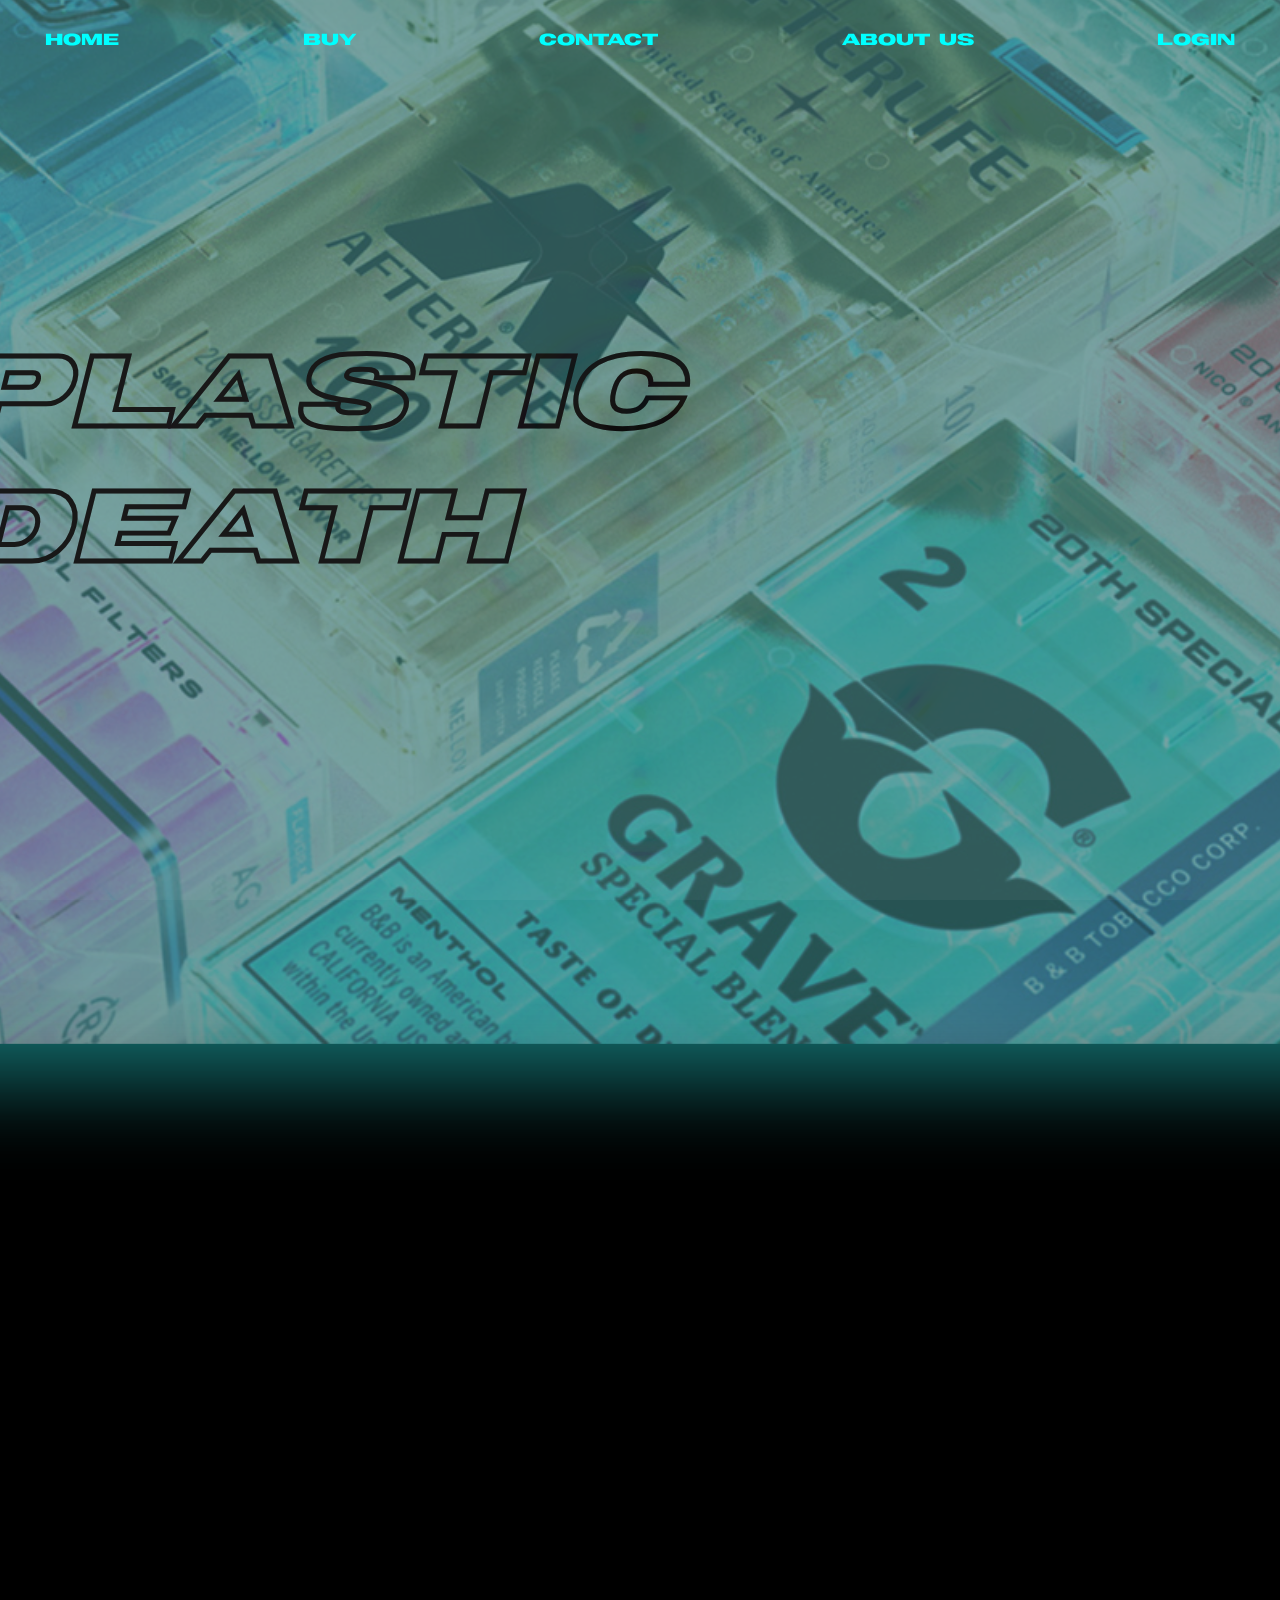
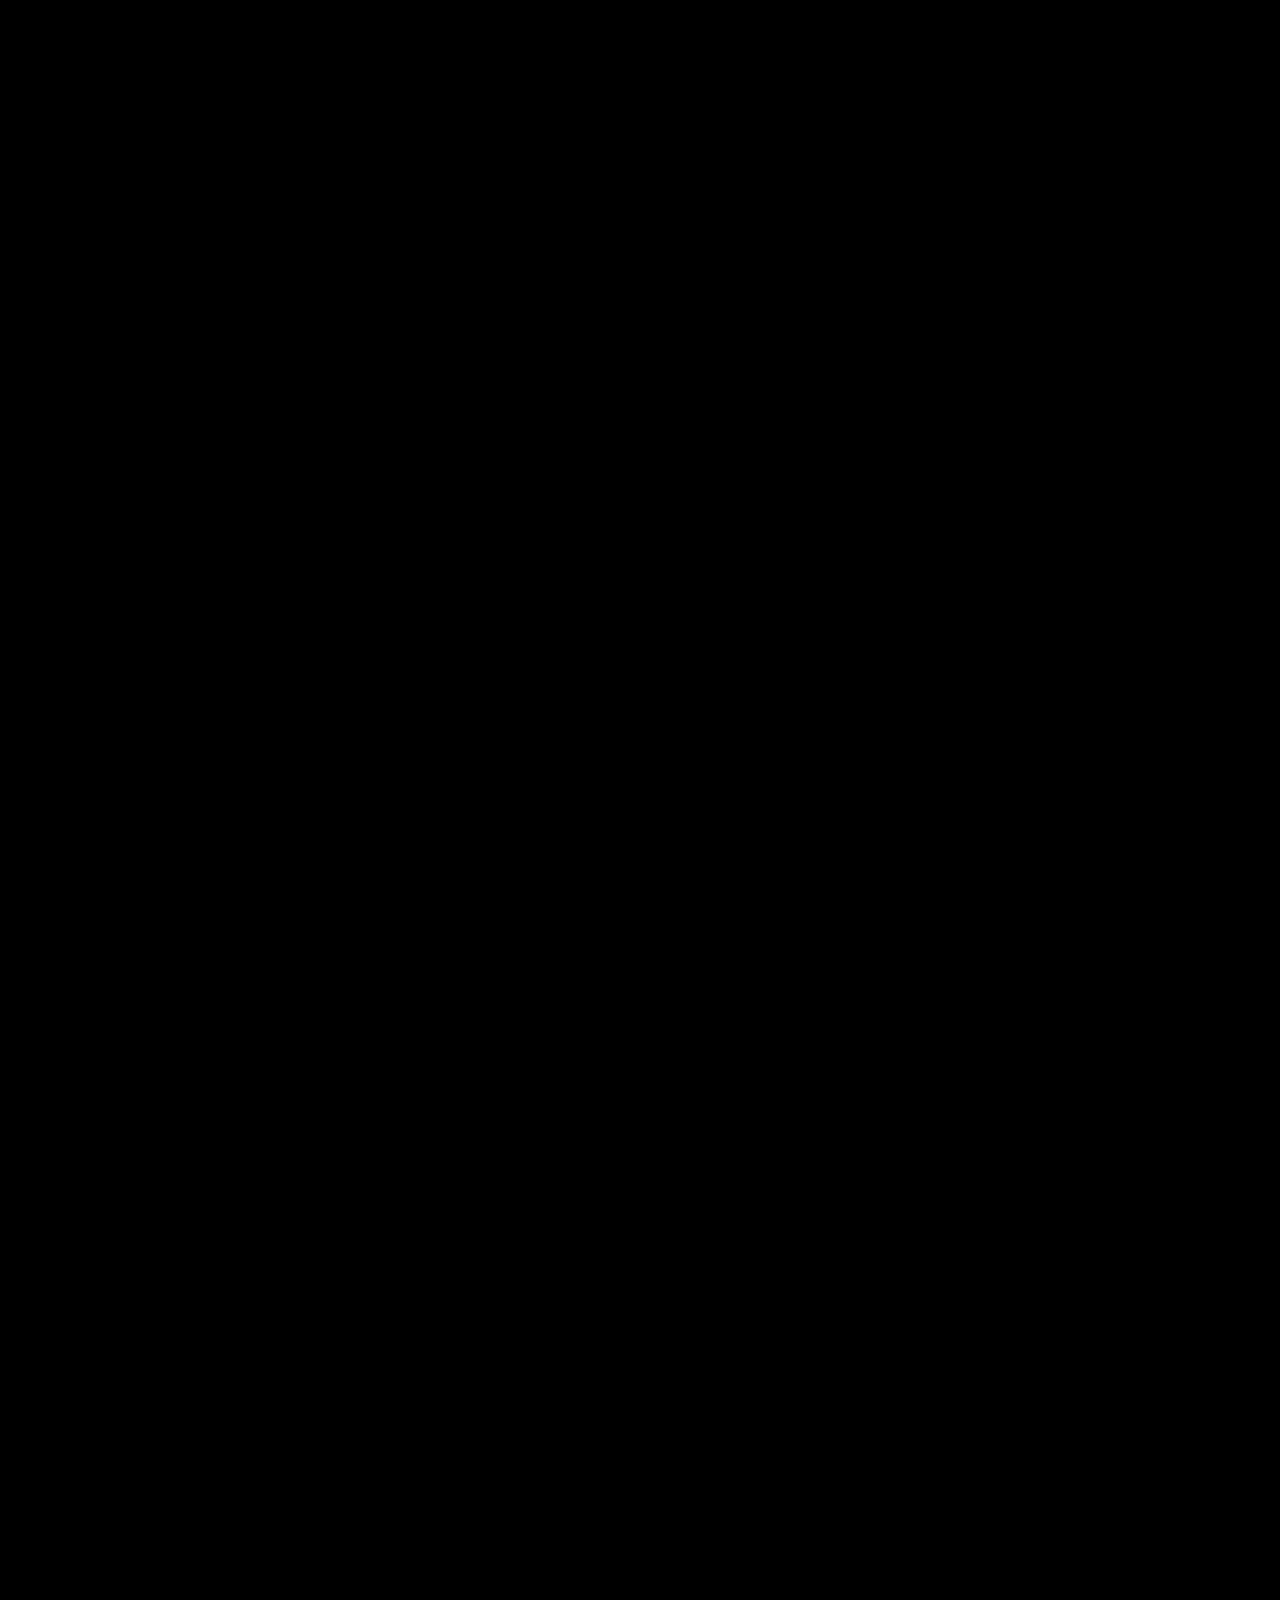
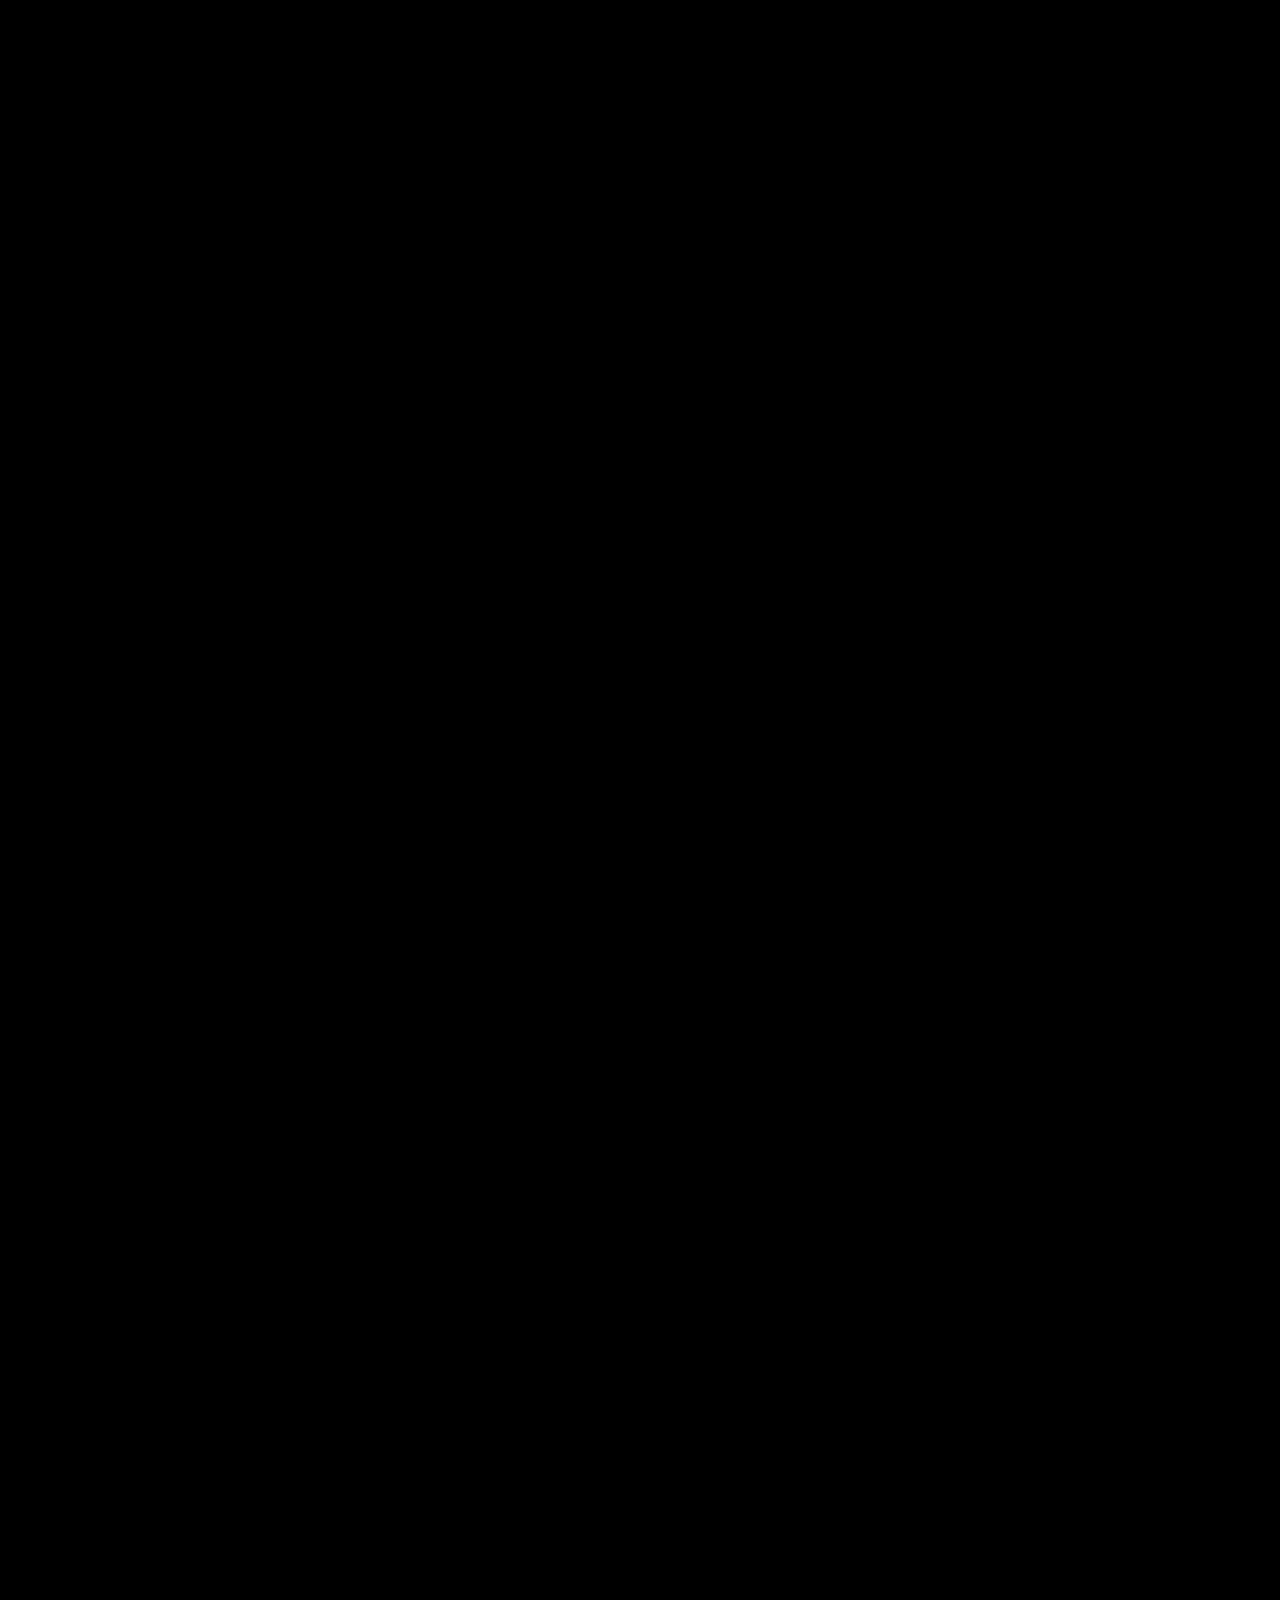
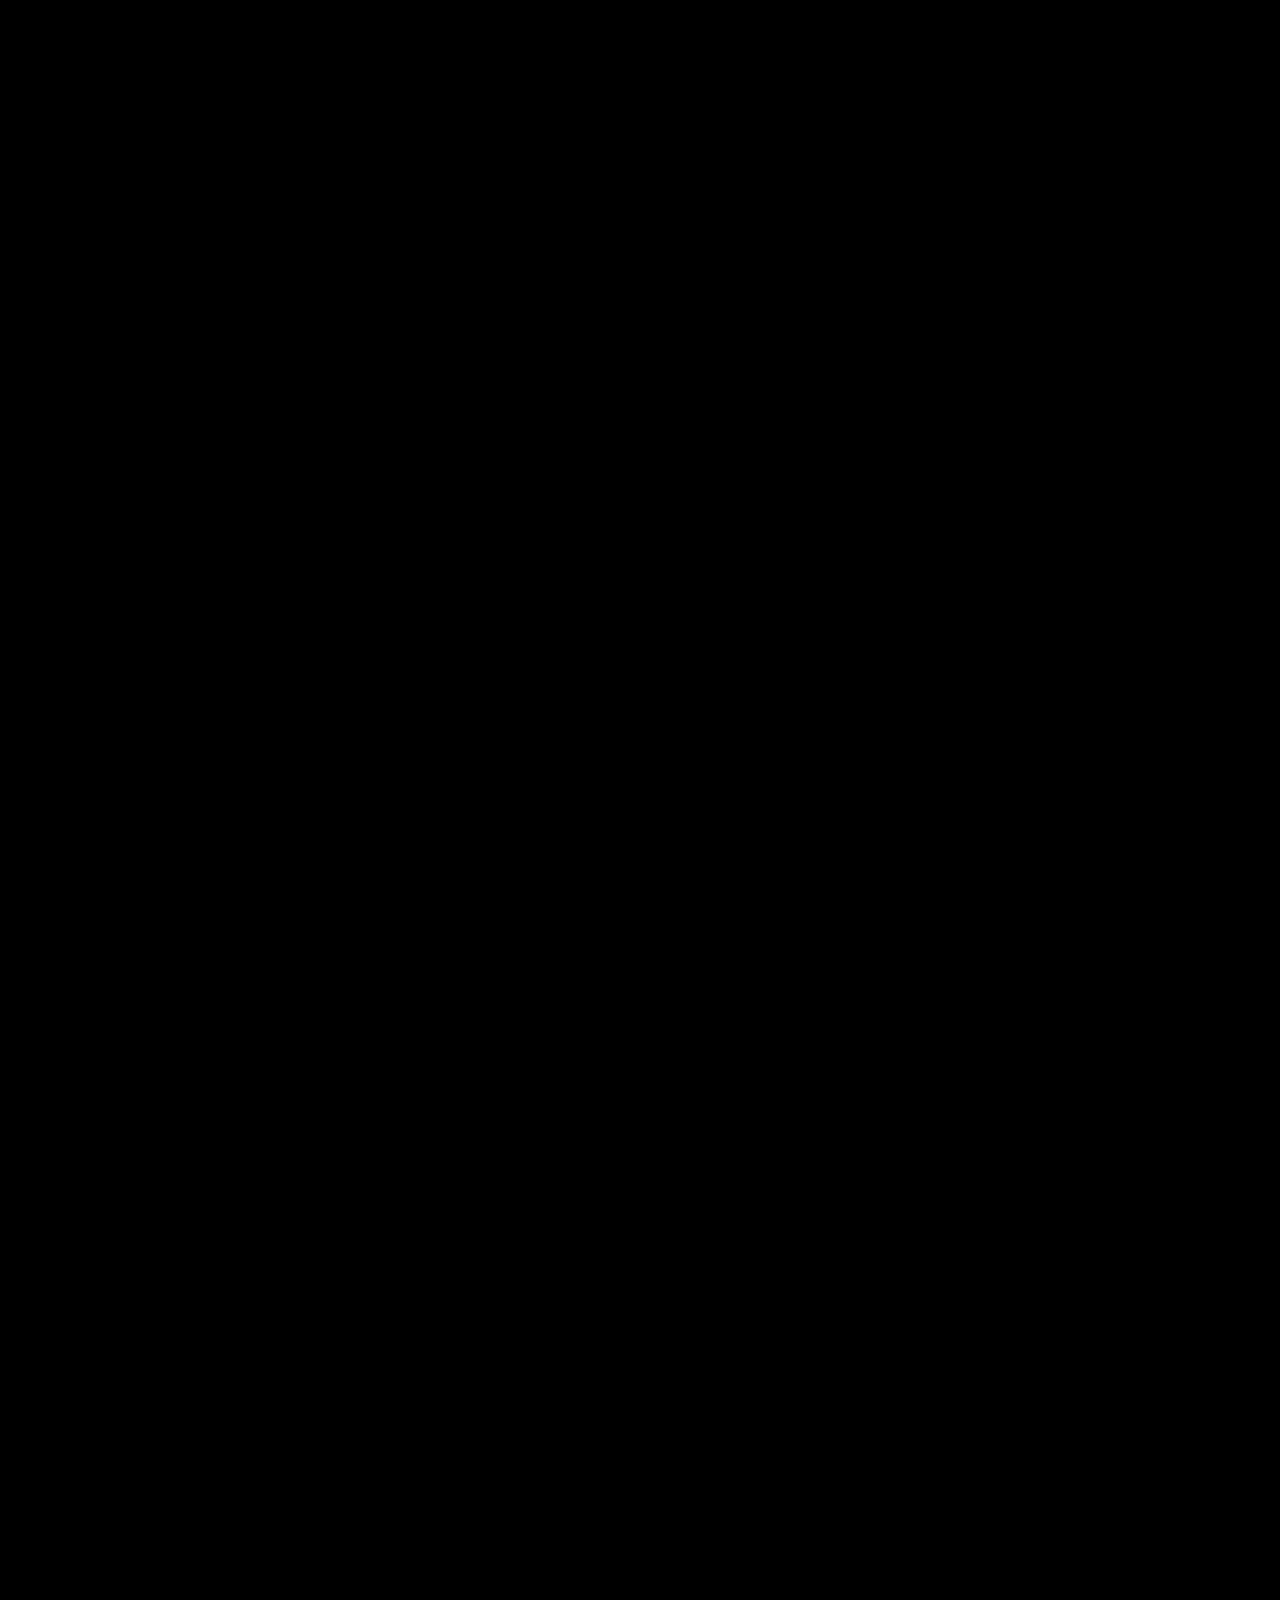
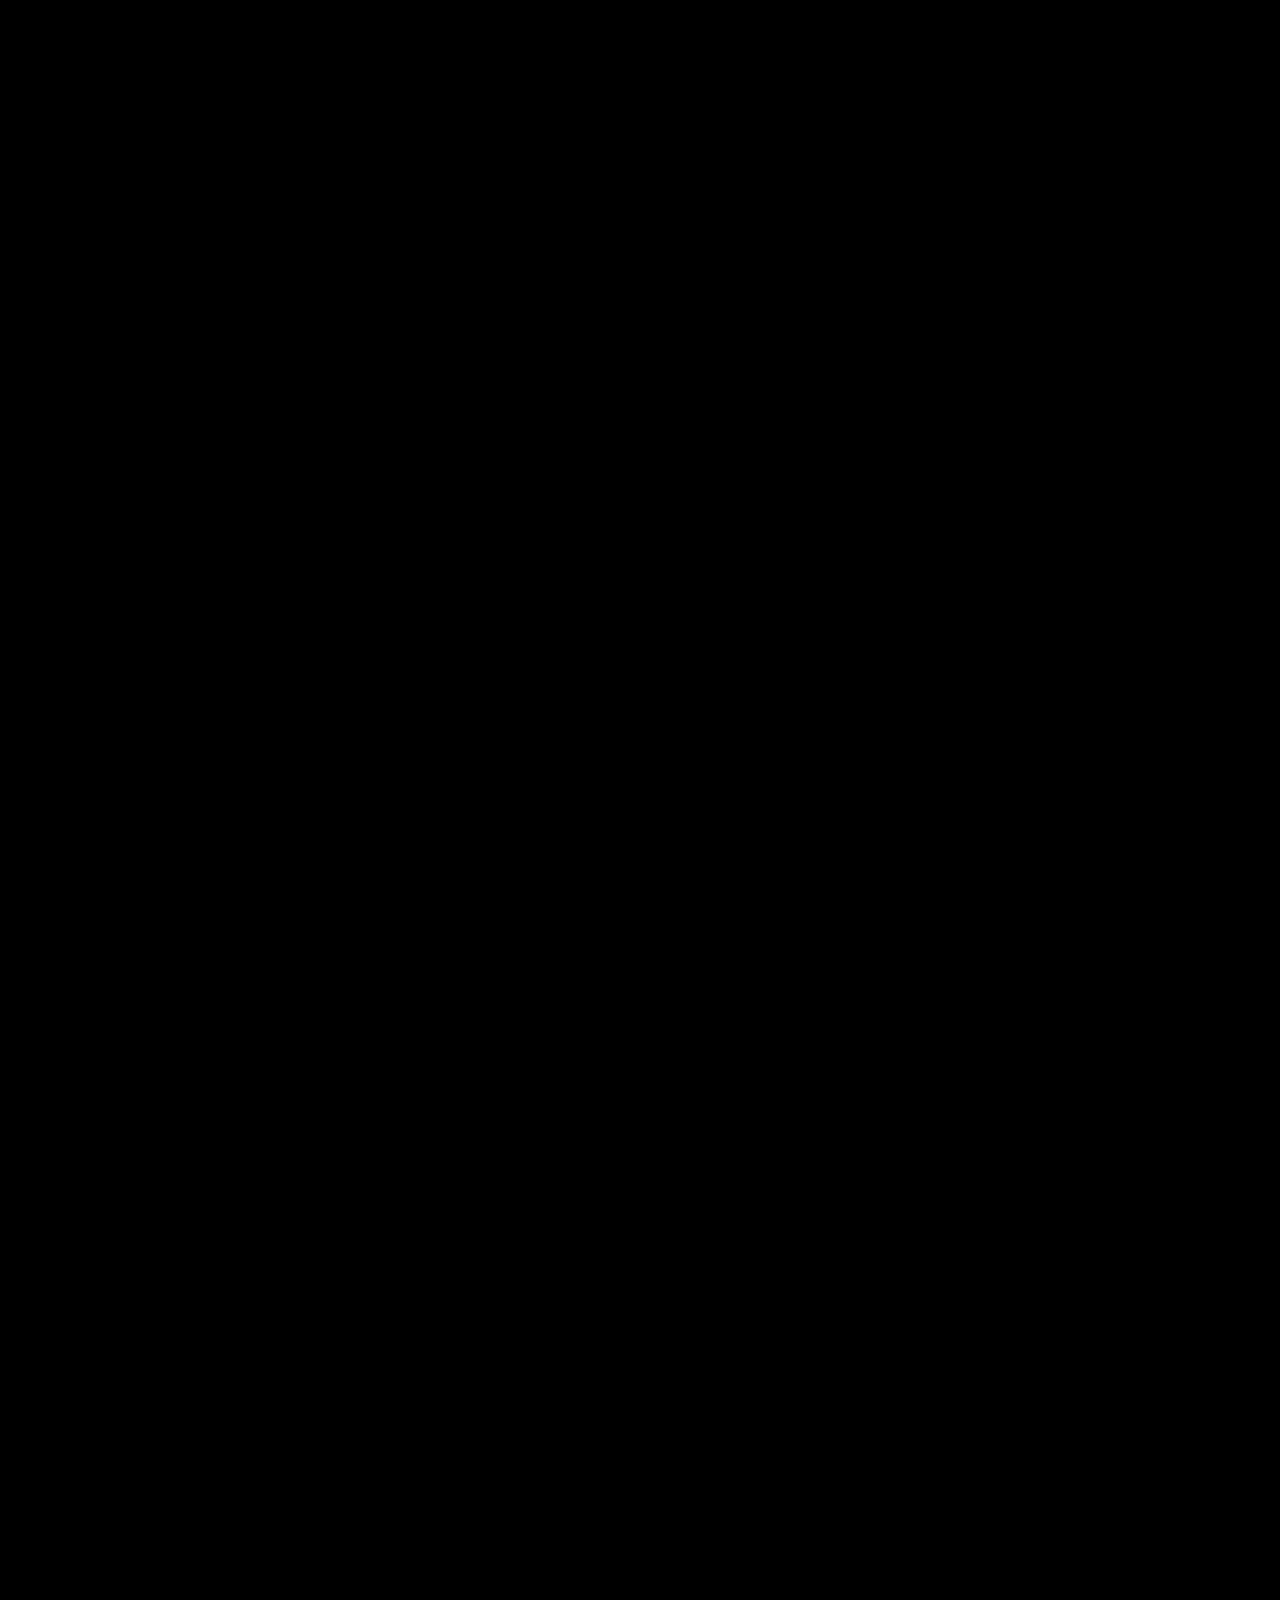
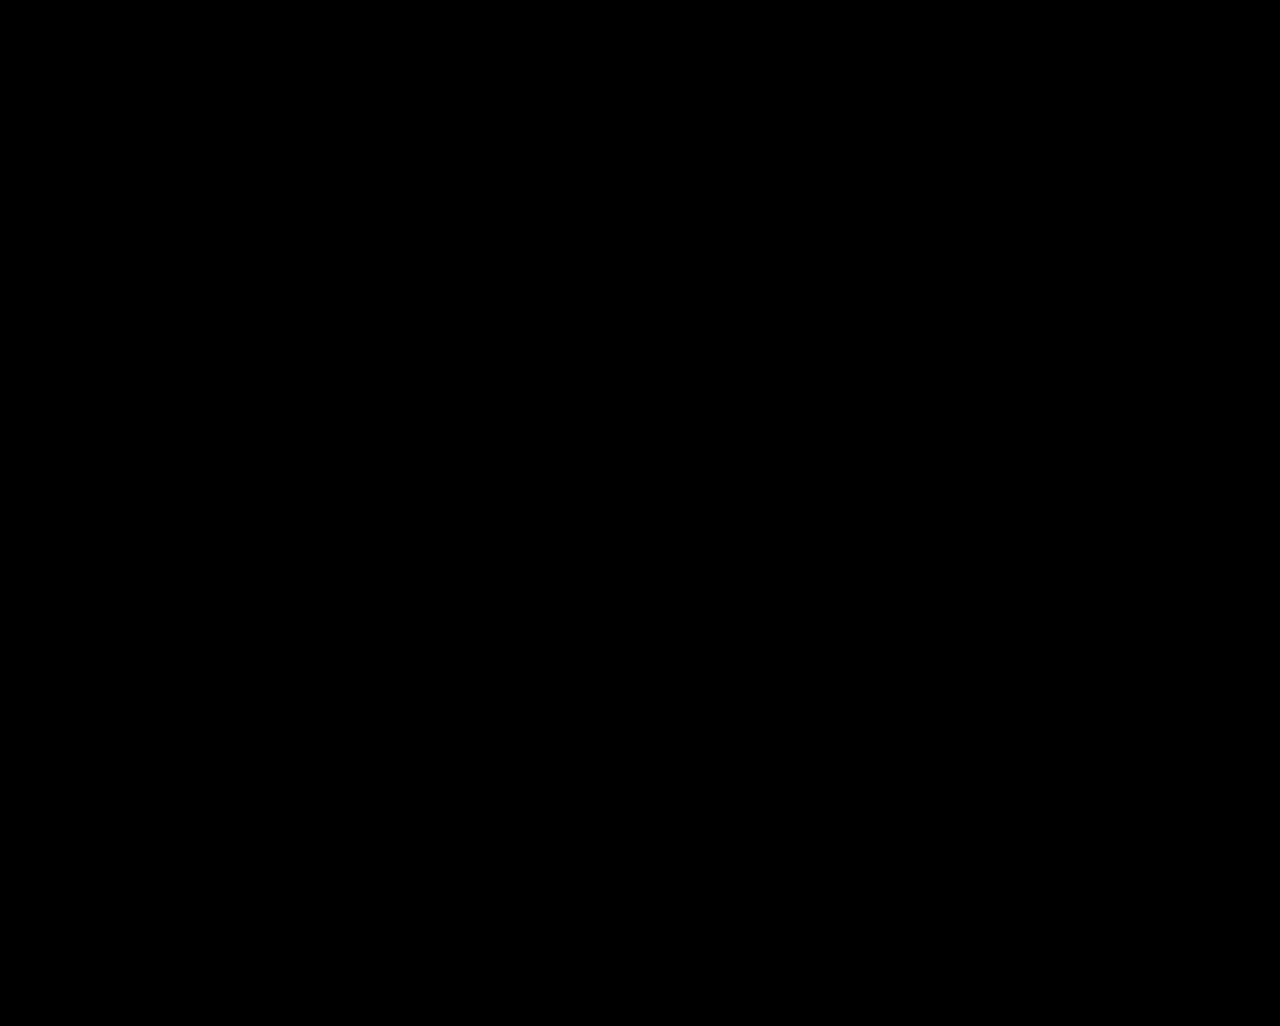
==== index.html @ f622ac5e "Add files via upload" ====
<!DOCTYPE html>
<html lang="en">
<head>
    <meta charset="UTF-8">
    <meta name="viewport" content="width=device-width, initial-scale=1.0">
    <title>Document</title>
    <link rel="stylesheet" href="mystyle.css">
    <style>
        body {
            margin: 0;
        }
    
        canvas {
            display: block;
        }
    </style>
</head>
<body>

    <img id="bg" src="background.png"></a>
    <header><b> Plastic Death </b></header>
    <canvas id="shaderCanvas"></canvas>
    <script src="shader-script.js"></script>

        <div class="nav">
            <a href="index.html"><div class="nav-item">Home</div></a>
            <a href="buy.php"><div class="nav-item">Buy</div></a>
            <div class="nav-item"><a href="contactus.php">Contact</a></div>
            <div class="nav-item"><a href="aboutus.php">About us</a></div>
            <div class="nav-item"><a href="login.php">Login</a></div>        
        </div>

    <article>   </article>
    <fotter>    </fotter>    
</body>
</html>
---- mystyle.css ----
@font-face {
    font-family: "NeutroB";
    src: url("Neutro-Bold.otf") format("opentype");
}


@font-face {
    font-family: "NeutroO";
    src: url("Neutro-Outline.otf") format("opentype");
}

* {
    box-sizing: border-box;
}

  body{
    height: 1000vh;
    z-index: 1;
    background-color: black;
    font-family: NeutroB;
    overflow-x: hidden; /* Hide horizontal scrollbar */
}

header{
    font-family: NeutroO;
    font-size: 100px;
    justify-content: center;
    z-index: 3000;
    color:#fff;
    display:flex;
    filter: opacity(100%);
    font-style: italic;
    position: relative;
    top:-360px;
    left:-50px;
    filter: invert(95%);
}

/* Styling for the navigation bar */
.nav {
    color: red;
    width: auto; /* Adjust width to fit content */
    text-align: center;
    height: 50px; /* Increased height for visibility */
    display: flex; /* Use flexbox for row alignment */
    align-items: center; /* Center items vertically */
    justify-content: space-between; /* Adjust spacing (use "center", "space-around", etc., as needed) */
    padding: 10px 20px; /* Adds some space inside the nav bar */
    position: fixed; /* Fixed positioning at the top */
    top: 0; /* Positions the nav bar at the top */
    left: 0; /* Aligns the nav to the left edge */
    right: 0; /* Ensures nav spans the full width */
    z-index: 10000; /* Ensures the nav is above other elements */
    filter: invert();
    margin: 15px;

}

/* Ensures content does not overlap with the fixed nav bar */
.container {
    display: flex;
    flex-direction: column; /* Stack content vertically */
    align-items: flex-start; /* Aligns items at the top */
    gap: 2.5rem;
    margin-top: 60px; /* Adds space to accommodate the fixed nav bar */
}


.nav + .nav {
    margin-top: 60px; 
}


.nav-item {
    margin: 0 10px;
    cursor: pointer; 
}

#bg {
    display: flex;
    justify-content: center;
    align-items: center;
    margin: 2vw auto; /* Dynamic margins for better adaptability */
    position: relative;
    scale: 2.2; /* Adjusted for responsiveness */
    width: 80%; /* Use percentage-based width */
    max-width: 1200px; /* Limit maximum size for large screens */
    height: auto; /* Maintain aspect ratio */
    z-index: 0;
    filter: opacity(50%) drop-shadow(16px 16px 20px red) invert(85%);
    transition: all 0.3s ease-in-out; /* Smooth transition for scaling */
}

/* Adjust for smaller screens */
@media screen and (max-width: 768px) {
    #bg {
        scale: 1; /* Reduce scaling on smaller screens */
        width: 90%; /* Increase width to take more space */
    }
}

/* Responsive Canvas (#shaderCanvas) */
#shaderCanvas {
    z-index: 5000;
    position: absolute;
    top: 0;
    left: 0;
    width: 100%; /* Full-width to fit the screen */
    height: 100vh; /* Full height of the viewport */
    filter: opacity(5%) invert();
    pointer-events: none; /* Keep canvas non-interactive */
    transition: filter 0.3s ease-in-out; /* Smooth transitions */
}

/* Adjust canvas filter for smaller screens */
@media screen and (max-width: 768px) {
    #shaderCanvas {
        filter: opacity(10%) invert(); /* Slightly stronger filter for better visibility */
    }
}

a{
    z-index: 10000;
    text-decoration:none;
    color:red;
}


a:hover{
    position:relative;
    top:5px;
    color:#6b9691;
    filter: drop-shadow(16px 16px 20px #6b9691) invert(150%);;
}

.containergrid {
    margin-top: 70px; /* Space for fixed header */
    padding: 0px;
    filter: opacity(50%) drop-shadow(16px 16px 20px red) invert(85%);
}

/* Grid Layout */
.flex-grid {
    display: grid;
    grid-template-columns: repeat(auto-fit, minmax(200px, 1fr));
    gap: 1rem;
    margin: 10px 0;
    padding: 5px;
    background-color: rgba(0, 0, 255, 0.1);
    border-radius: 10px;
    flex-wrap: nowrap; /* Prevent wrapping to ensure all items stay in one row */
    width: 100vw; /* Full width of the screen */
}

.col {
    background-color: red;
    aspect-ratio: 3/4;
    display: flex;
    justify-content: center;
    align-items: center;
    overflow: hidden;
    border-radius: 5px;
    box-shadow: 0px 4px 10px rgba(0, 0, 0, 0.3);
}

.col img {
    width: 100%;
    height: 100%;
    object-fit: cover;
    transition: transform 0.3s ease, filter 0.3s ease;
}

.col:hover img {
    transform: scale(1.1);
    filter: brightness(1.2);
}

.footer {
    text-align: center;
    padding: 10px;
    background-color: rgba(255, 255, 255, 0.1);
    position: sticky;
    bottom: 0;
    color: white;
}

/* Container Styles */
.hover-container {
    display: flex;
    flex-direction: column;
    align-items: flex-start;
    gap: 1rem;
    position: relative;
    scale:0.9;
}

.display-container {
    display: flex;
    flex-direction: column; /* Arrange items in a row */
    justify-content: flex-start; /* Align to the left */
    align-items: flex-start; /* Align top edges */
    gap: 20px; /* Space between image and text displays */
    margin: 20px auto; /* Center container on the page */
    padding: 10px;
    width: 90%; /* Flexible container width */
}

/* Hover Text */
.col {
    cursor: pointer;
    font-size: 1.2rem;
    color: white;
    transition: color 0.3s ease;
}

.col:hover {
    color: red;
}

/* Image Display Area */
.image-display {
    position: relative;
    width: 100%;
    height: 1400px;
    overflow: hidden;
    border-radius: 20px;
    max-width: 1200px; /* Limit maximum width */
}

/* Text Display Area */
.text-display {
    position: relative;
    width:100%;
    color: white;
    border-radius: 10px;
    padding: 20px;
    display: flex;
    justify-content: center;
    align-items: center;
    text-align: center;
    font-size: 1rem;
    word-wrap: break-word; /* Break long words to prevent overflow */
    overflow-wrap: break-word; /* Ensure wrapping works in all browsers */
    overflow: hidden; /* Hide overflowing content */
}

/* Responsive Typography */
.text-display p {
    font-size: clamp(1rem, 2.5vw, 1.5rem); /* Scales font size based on screen width */
}

/* Media Queries for Larger Screens */
@media screen and (min-width: 768px) {
    .display-container {
        flex-direction: row; /* Arrange items in a row */
        gap: 20px; /* Space between image and text displays */
    }

    .image-display,
    .text-display {
        width: 50%; /* Each takes half the container width */
    }

    .image-display {
        aspect-ratio: 1/1; /* Adjust ratio for larger displays */
    }
}

/* Media Queries for Smaller Screens */
@media screen and (max-width: 480px) {
    .text-display {
        font-size: 0.9rem; /* Reduce font size for smaller screens */
        padding: 10px; /* Adjust padding */
        word-wrap:break-word;
    }
}

/* Stacked Images */
.hover-img {
    position: absolute;
    top: 0;
    left: 0;
    width: 100%;
    height: 100%;
    object-fit: cover;
    opacity: 0;
    transform: scale(0.9); /* Shrink slightly by default */
    transition: opacity 0.5s ease, transform 0.5s ease; /* Smooth fade and zoom */
    filter: opacity(50%) drop-shadow(16px 16px 20px red) invert(85%);
}


/* Show Image on Hover */
.col:hover ~ .image-display #img1,
.col[data-img="img2"]:hover ~ .image-display #img2,
.col[data-img="img3"]:hover ~ .image-display #img3 {
    opacity: 1;
    transform: scale(1);
}
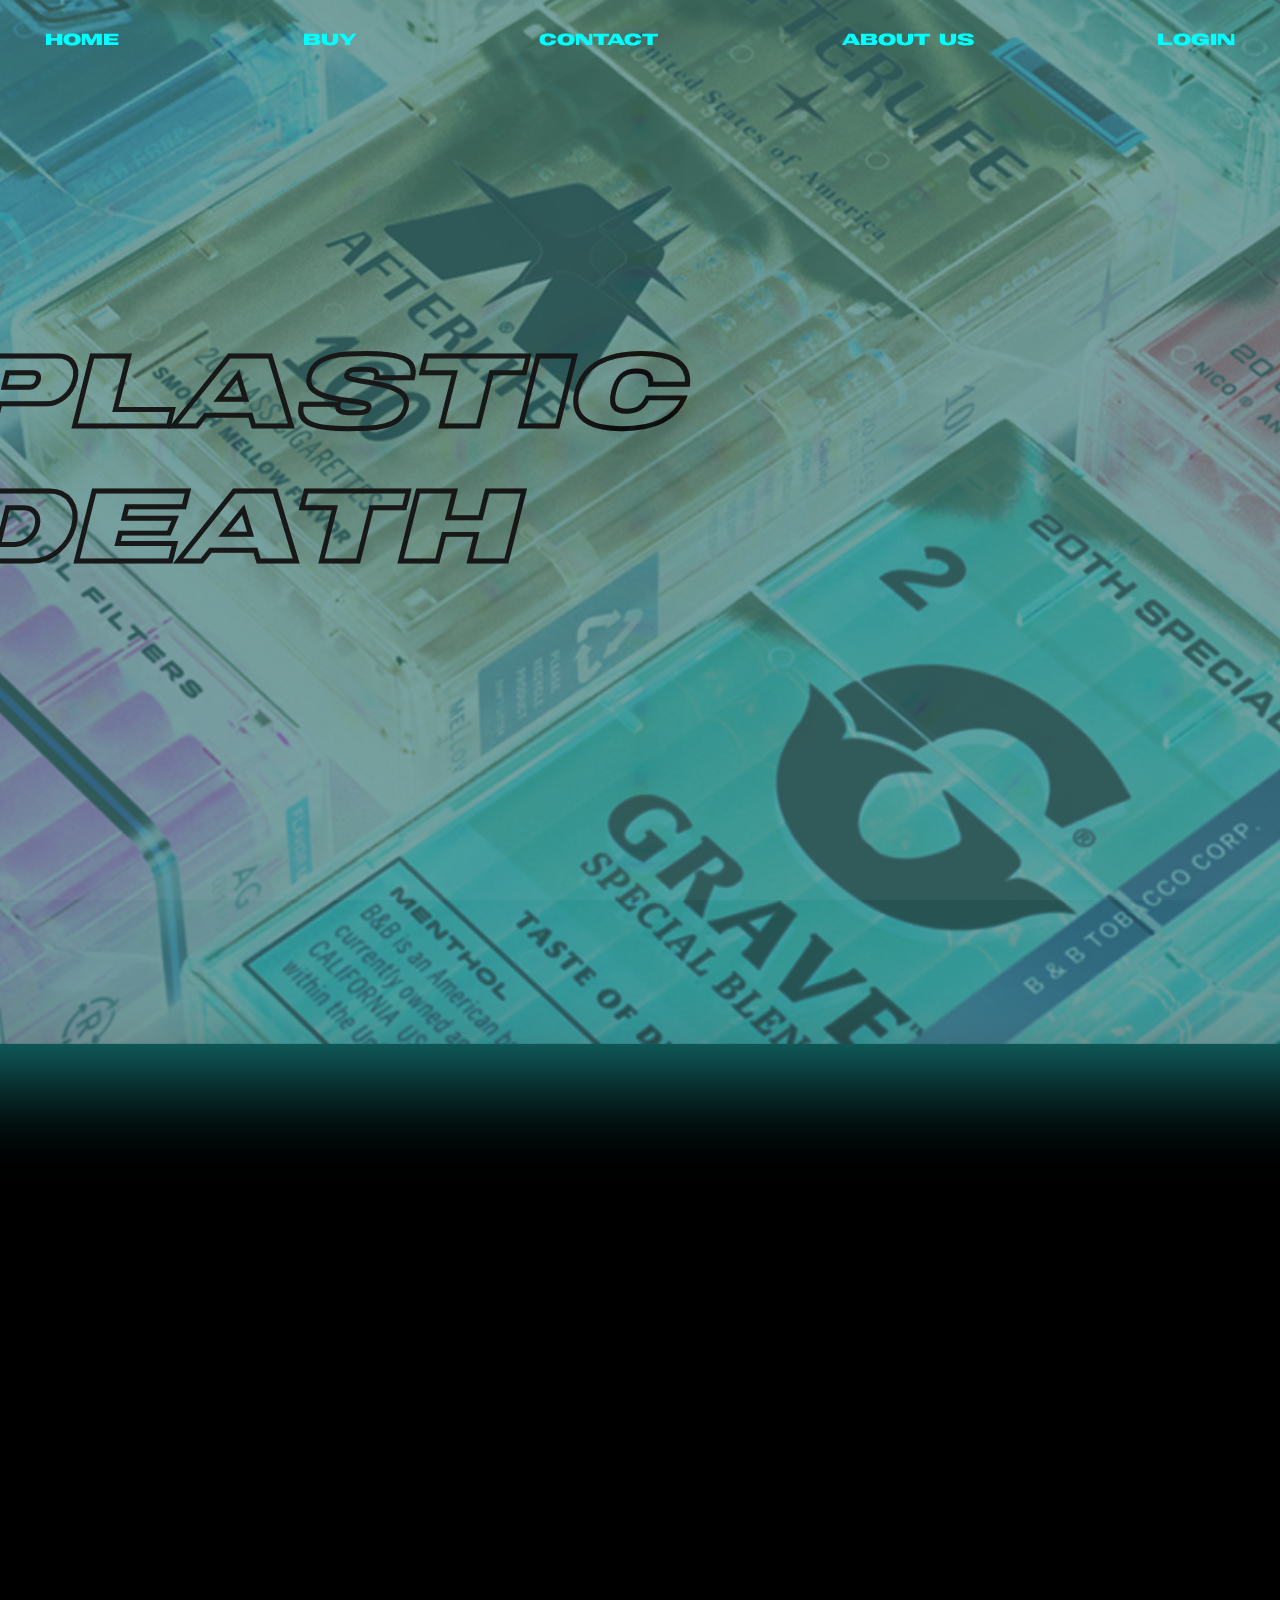
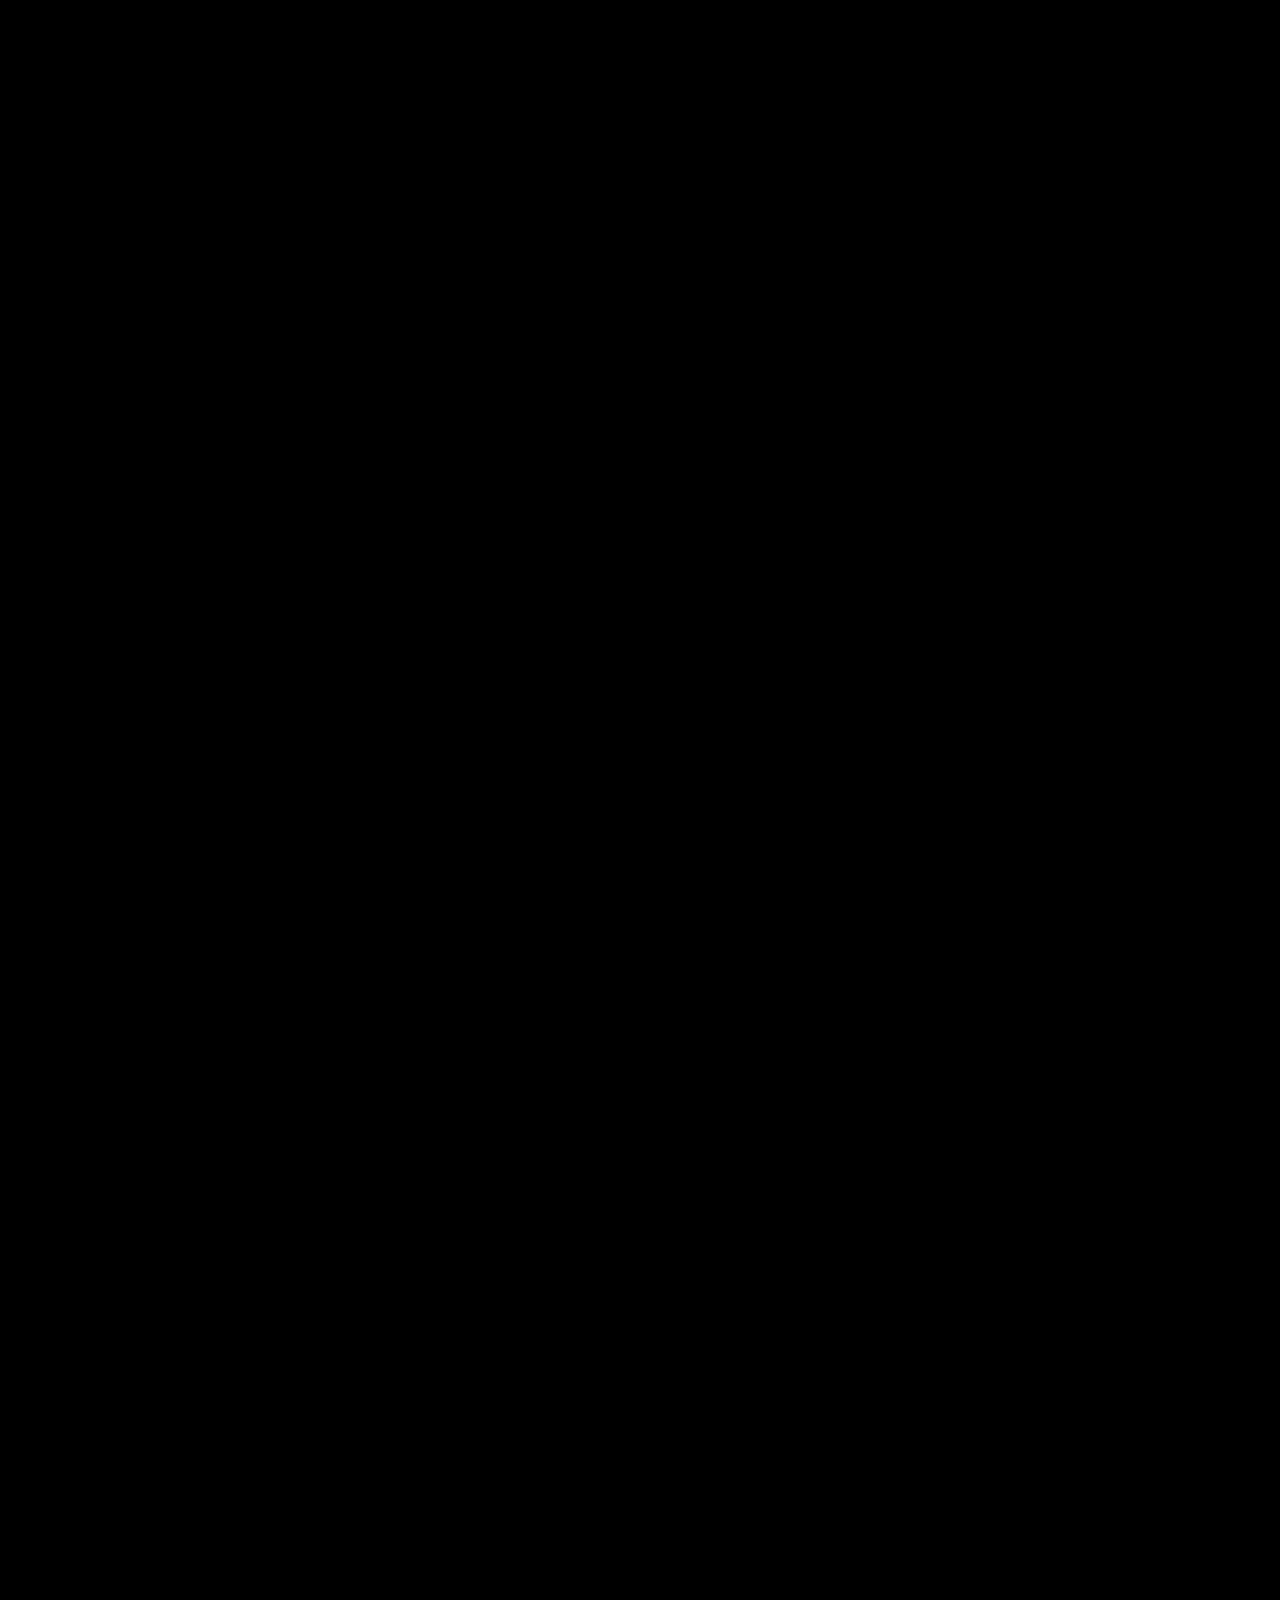
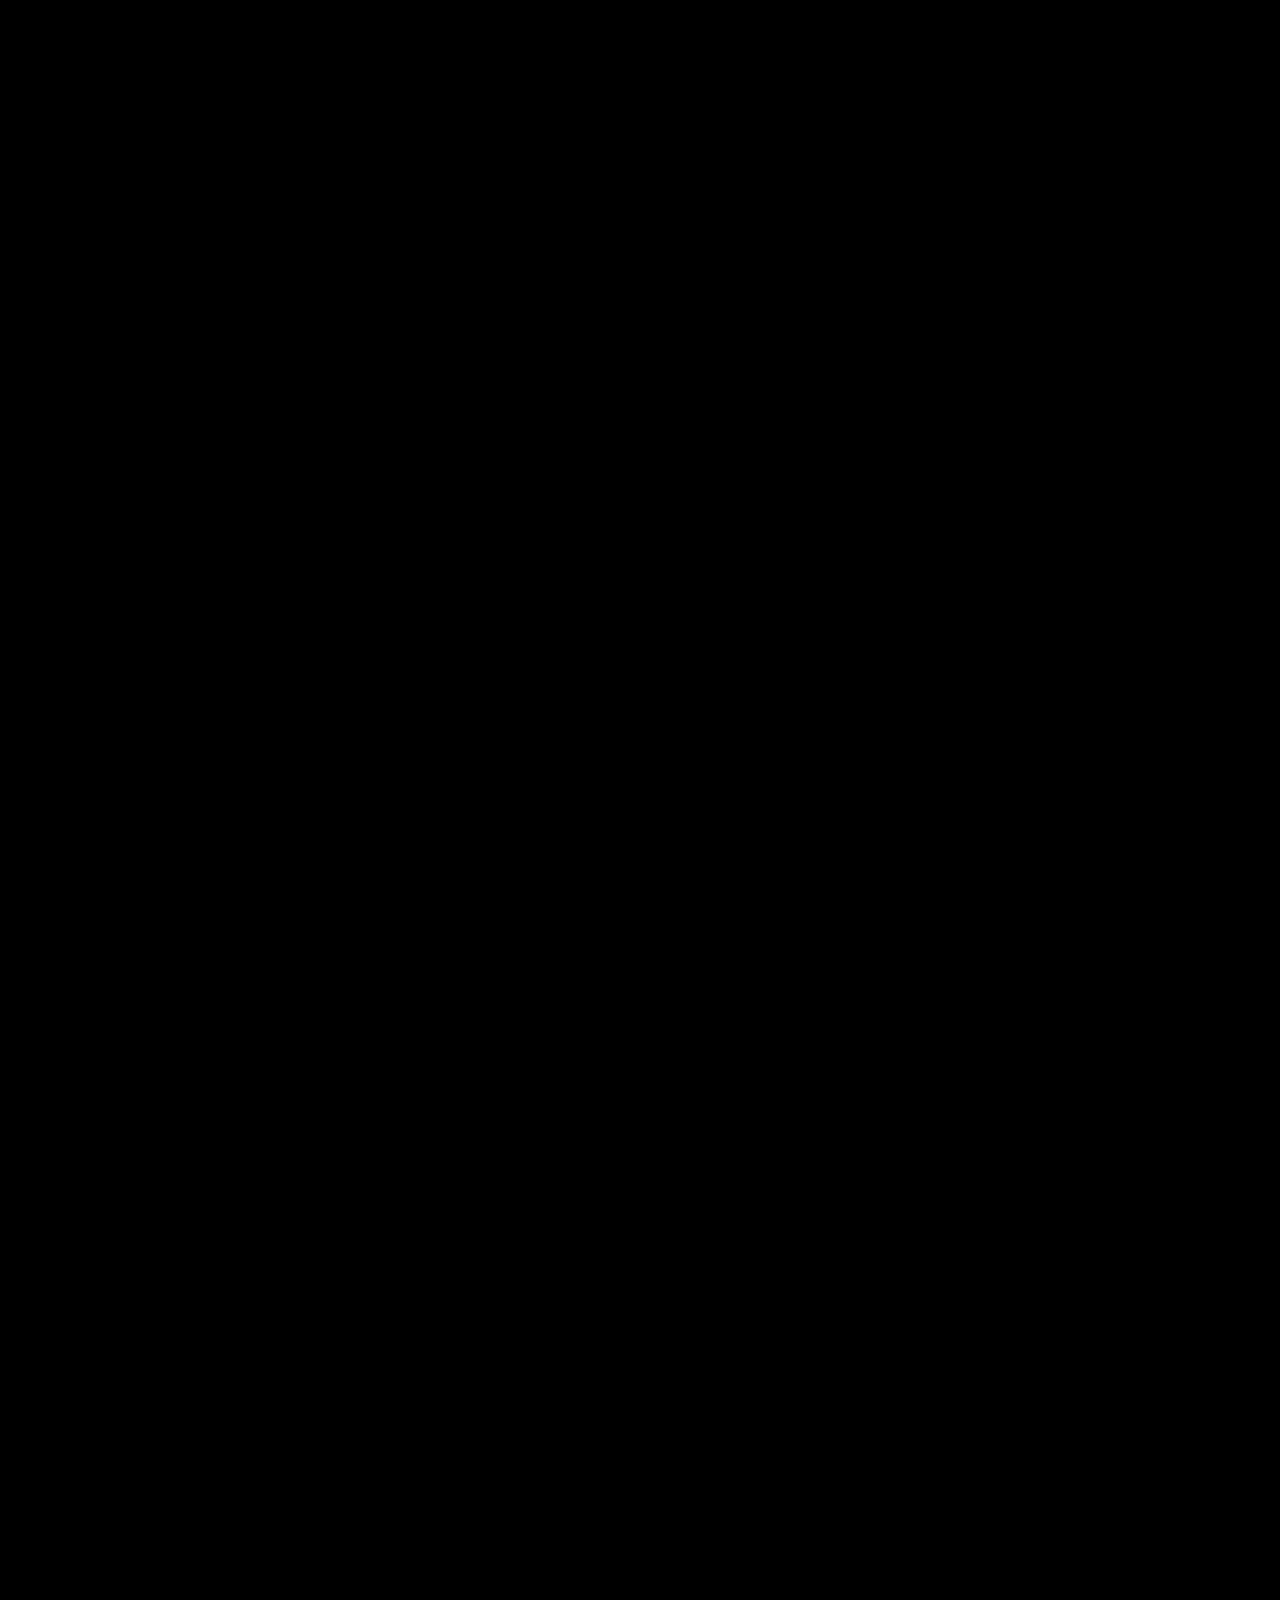
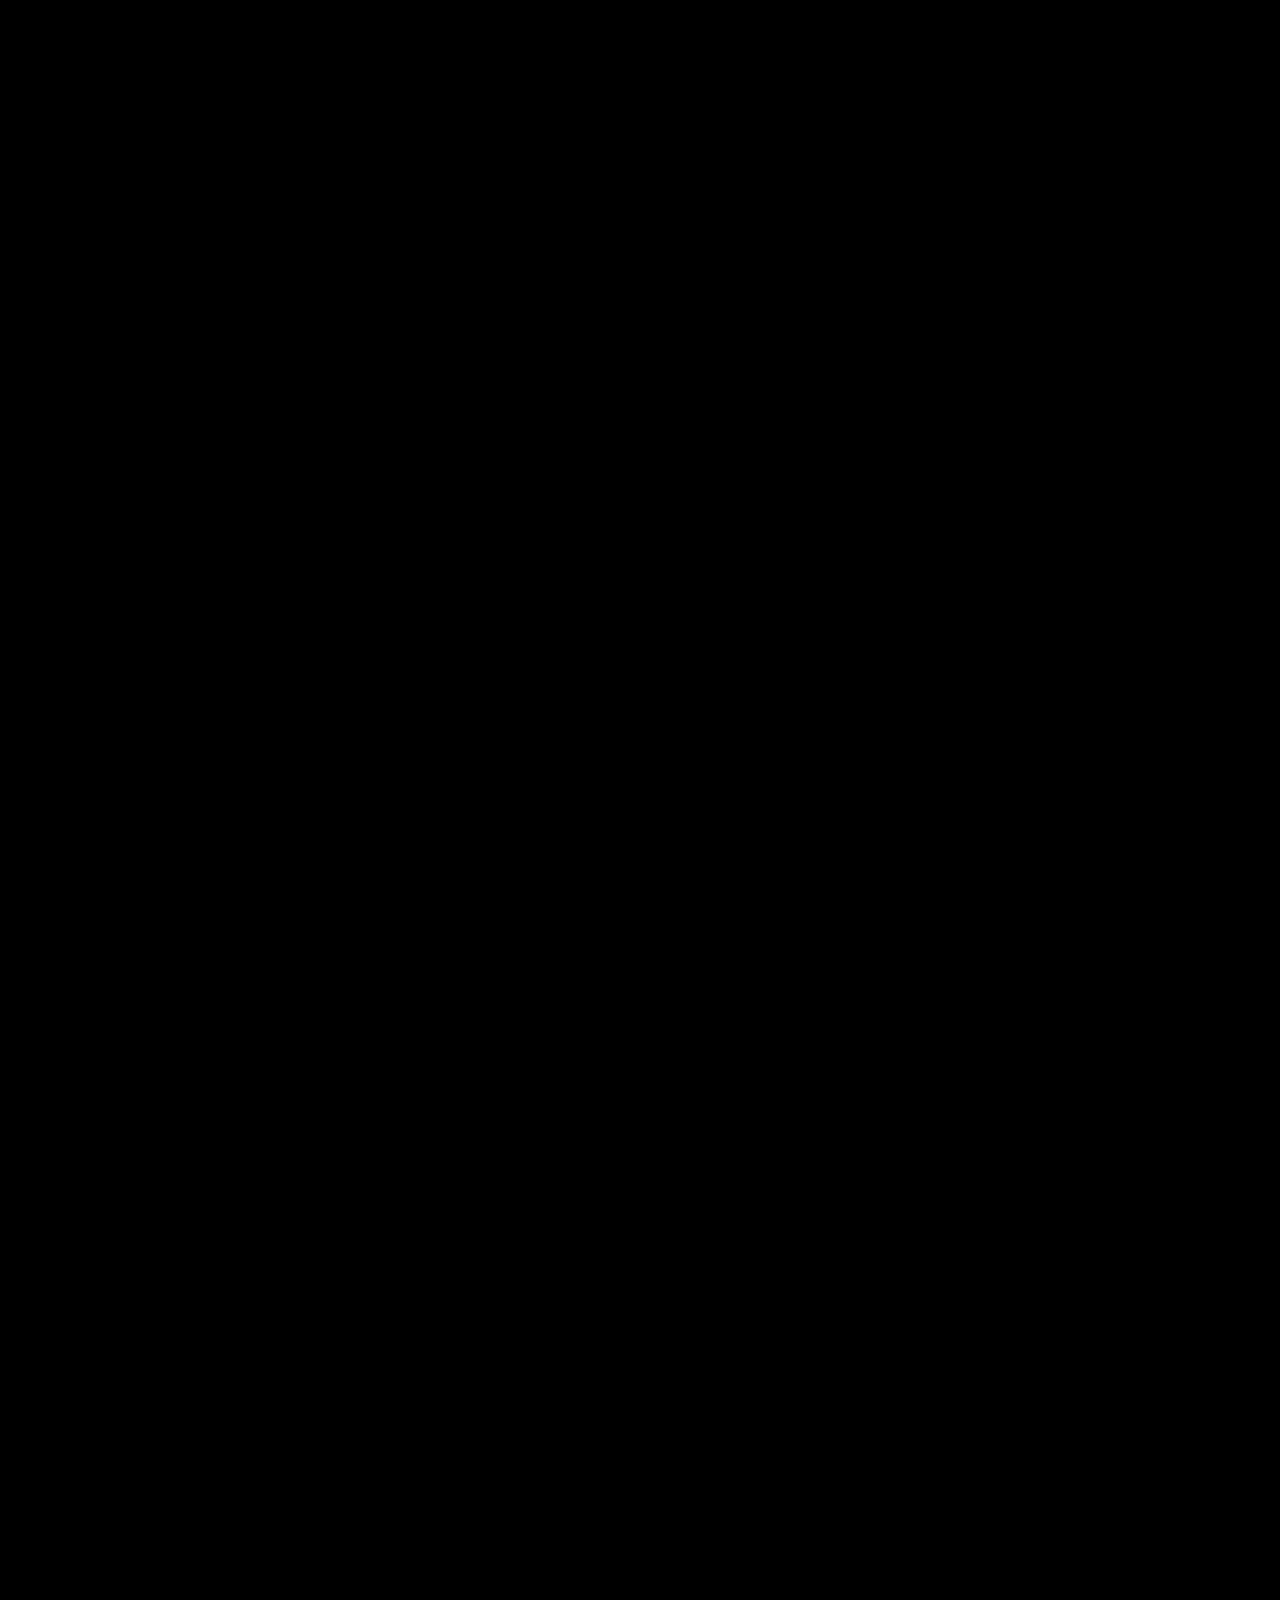
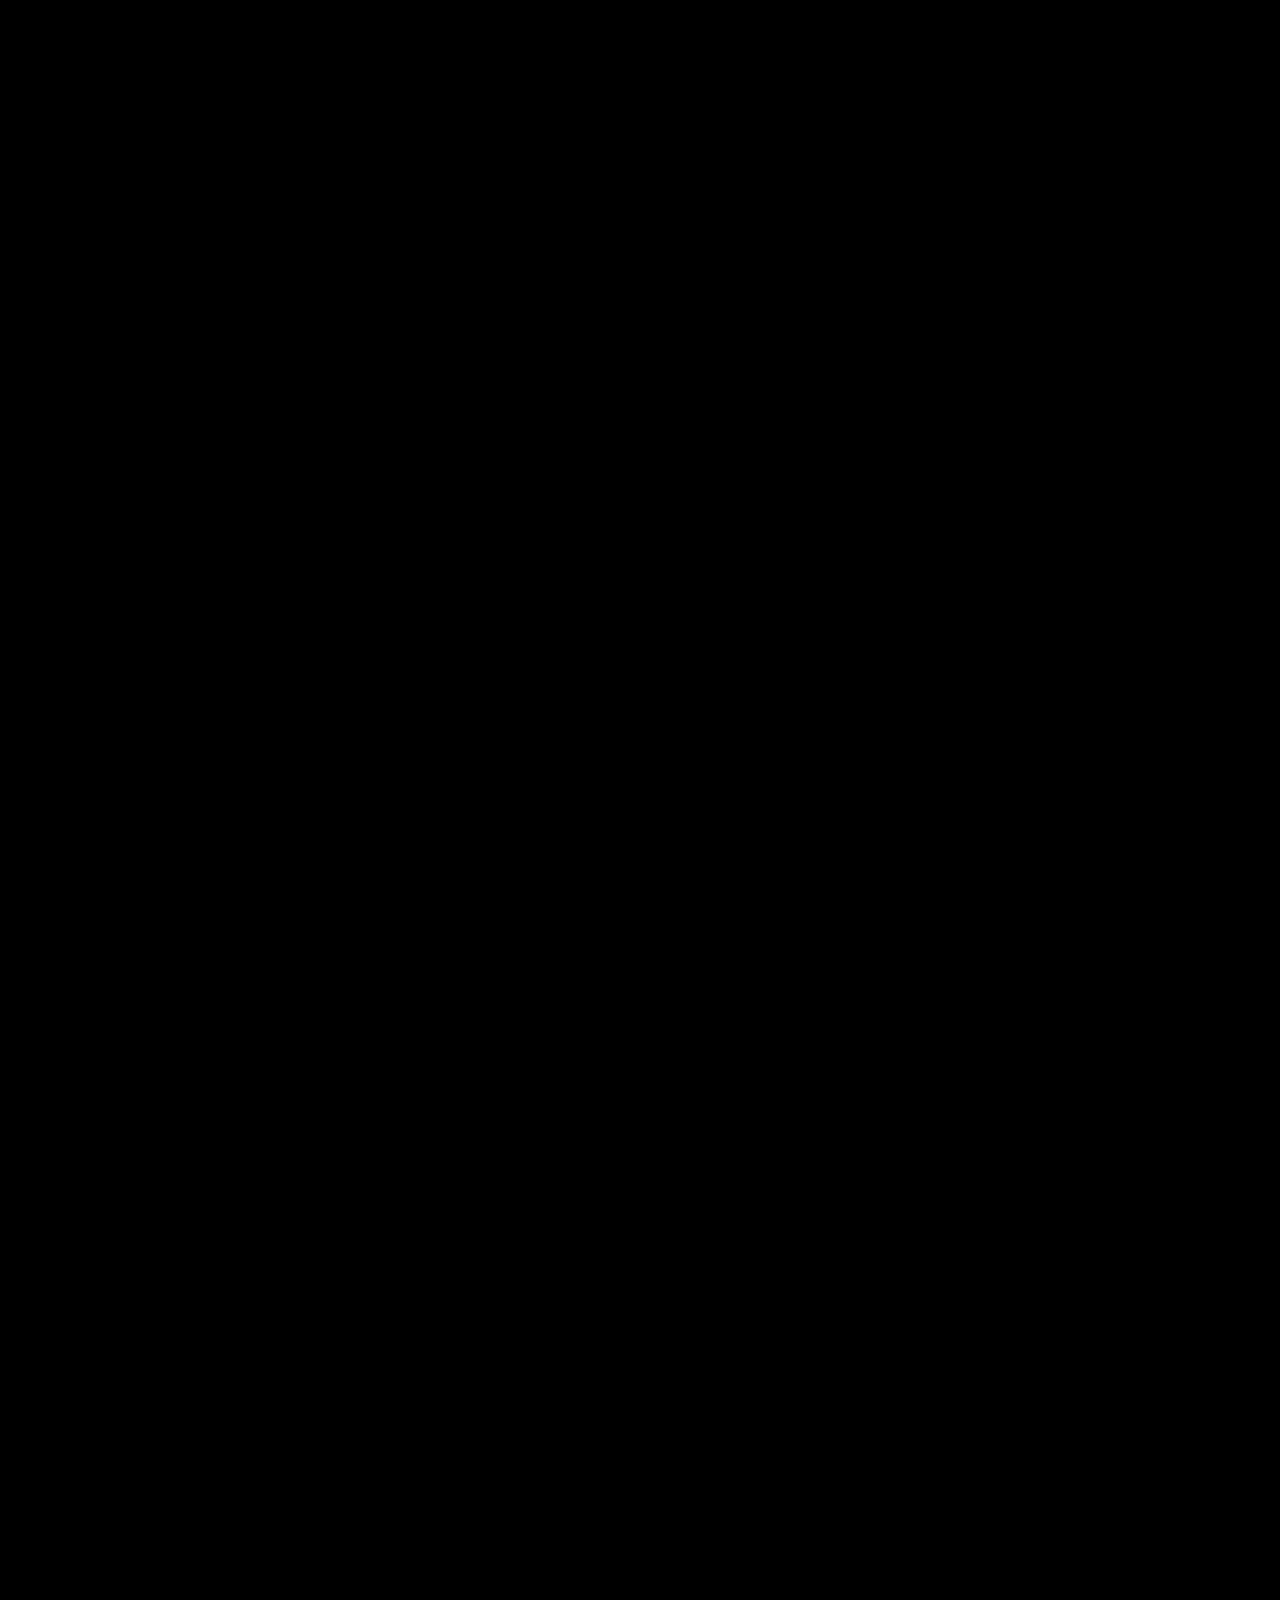
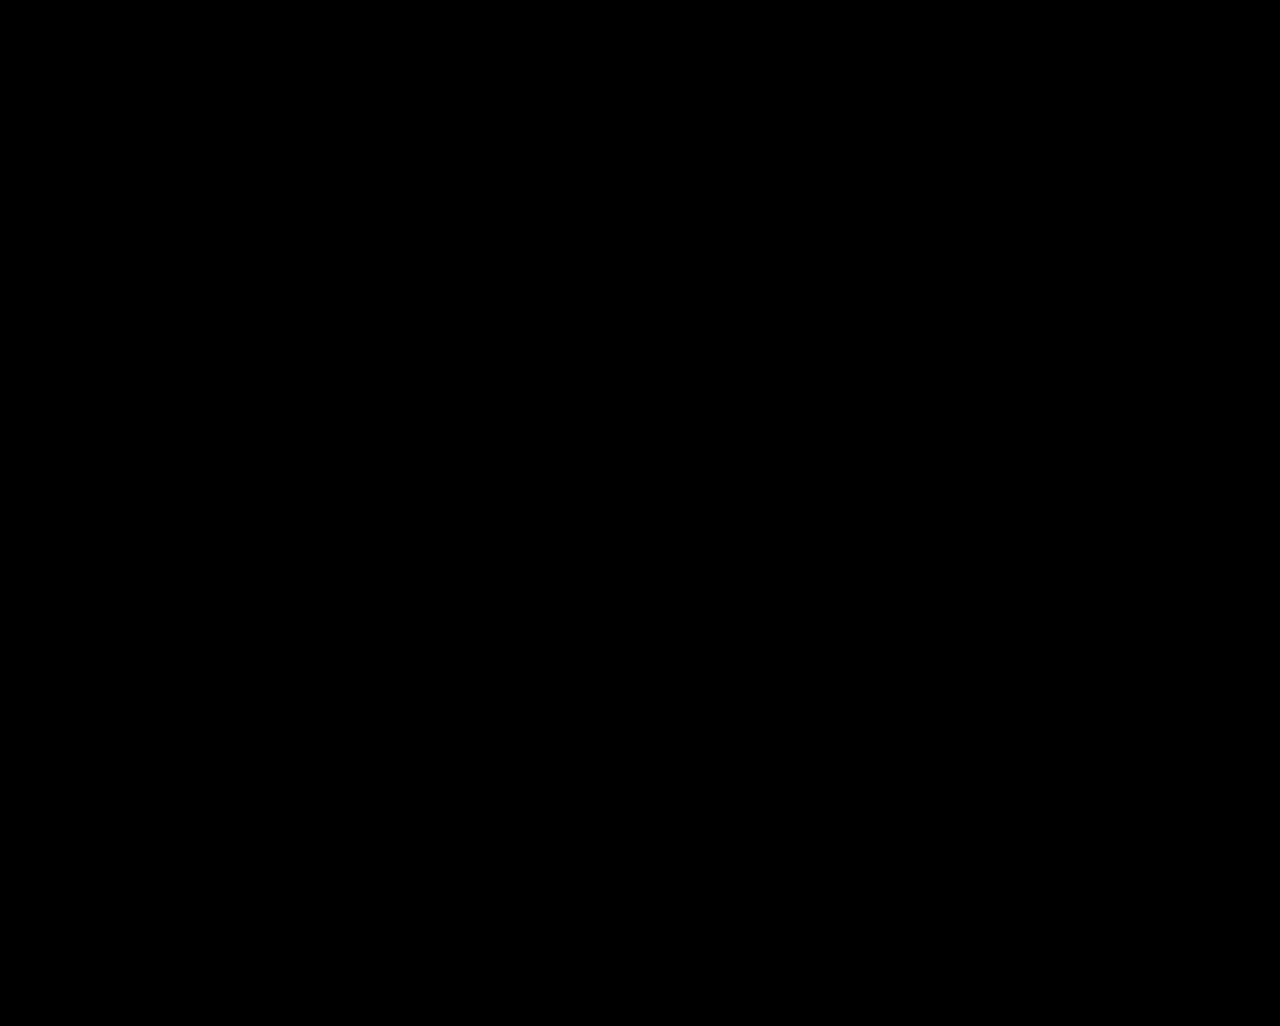
==== commit a368917c: "Update index.html" ====
--- a/index.html
+++ b/index.html
@@ -24,13 +24,13 @@
 
         <div class="nav">
             <a href="index.html"><div class="nav-item">Home</div></a>
-            <a href="buy.php"><div class="nav-item">Buy</div></a>
-            <div class="nav-item"><a href="contactus.php">Contact</a></div>
-            <div class="nav-item"><a href="aboutus.php">About us</a></div>
-            <div class="nav-item"><a href="login.php">Login</a></div>        
+            <a href="buy.html"><div class="nav-item">Buy</div></a>
+            <div class="nav-item"><a href="contactus.html">Contact</a></div>
+            <div class="nav-item"><a href="aboutus.html">About us</a></div>
+            <div class="nav-item"><a href="login.html">Login</a></div>        
         </div>
 
     <article>   </article>
     <fotter>    </fotter>    
 </body>
-</html>+</html>
